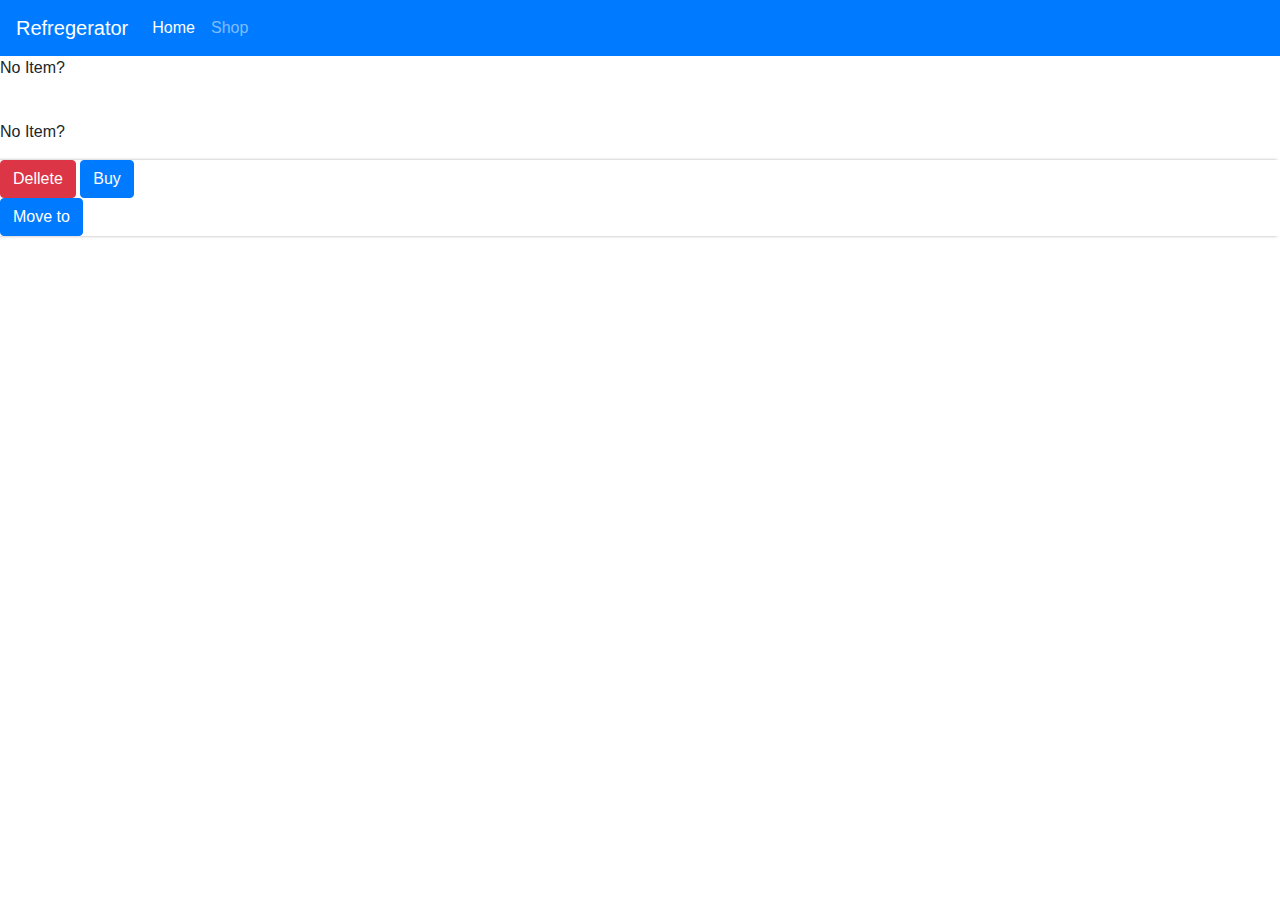
==== src/main/resources/templates/shop.html @ 3ba70974 "items buttons and shop page" ====
<!DOCTYPE html>
<!--
To change this license header, choose License Headers in Project Properties.
To change this template file, choose Tools | Templates
and open the template in the editor.
-->
<html >
    <head>
        <title>TODO supply a title</title>
        <meta charset="UTF-8"></meta>
        <meta name="viewport" content="width=device-width, initial-scale=1.0"></meta>
        <link rel="stylesheet" href="https://stackpath.bootstrapcdn.com/bootstrap/4.4.1/css/bootstrap.min.css" integrity="sha384-Vkoo8x4CGsO3+Hhxv8T/Q5PaXtkKtu6ug5TOeNV6gBiFeWPGFN9MuhOf23Q9Ifjh" crossorigin="anonymous">
        <link rel="stylesheet" th:href="@{/style.css}"/>
    </head>
    <body xmlns:th="http://www.thymeleaf.org">
<!--        <a href="/persons">Persons</a>
        <div th:switch="${items}">
            <h2 th:case="null">No items yet!</h2>
            <div th:case="*">
                <h2>Person</h2>
                <table>
                    <thead>
                        <tr>
                            <th>id</th>
                            <th>Name</th>
                        </tr>
                    </thead>
                    <tbody>
                        <tr th:each="item : ${items}">
                            <td th:text="${item.id}"></td>
                            <td th:text="${item.name}"></td>
                        </tr>
                    </tbody>
                </table>
            </div>      
            <p><a href="/persons">Persons</a></p>
        </div>-->
        
        <div class="header_container">
            <header>
                <nav class="navbar navbar-expand-lg navbar-dark bg-primary">
                    <a class="navbar-brand" href="#">Refregerator</a>
                    <button class="navbar-toggler" type="button" data-toggle="collapse" data-target="#navbarNav" aria-controls="navbarNav" aria-expanded="false" aria-label="Toggle navigation">
                      <span class="navbar-toggler-icon"></span>
                    </button>
                    <div class="collapse navbar-collapse navbar-end" id="navbarNav">
                      <ul class="navbar-nav">
                        <li class="nav-item active">
                          <a class="nav-link" href="/">Home</a>
                        </li>
                        <li class="nav-item">
                          <a class="nav-link" href="/shop/">Shop <span class="sr-only">(current)</span></a>
                        </li>
                      </ul>
                    </div>
                  </nav>
            </header>
        </div>
        <div class="shop">
            <div class="section_content">
                <div th:each="item: ${shop.getContents()}" class="item">
                    <div class="item_header" >
                        <p class="item_name" th:text="${item.getItem().getName()}">No Item?</p>
                    </div>
                    <img class="item_picture" th:src="@{${item.getItem().getPic()}}"/>
                    <div class="item_footer">
                        <p class="item_state" th:style="'color:'+@{${item.getItem().getStateColor()}}" th:text="${item.getItem().getState()}">No Item?</p>
                    </div>
                    <div class="item_options">
                        <div th:switch="${item.getItem().getState()}">
                            <button class="btn btn-outline-danger active" th:case="spoiled">
                                Dellete
                            </button>
                            <button class="btn btn-outline-primary active" th:case="*">
                                Buy
                            </button>
                        </div>
                        <button class="btn btn-outline-primary active">
                            Move to
                        </button>
                    </div>
                </div>
            </div>
        </div>
        <script>
            items = document.getElementsByClassName("item_options");
            if(items){
            a = 1;
                for (i=0;i<=items.length-1;i++){
                    // console.log(items[i]);
                    // console.log(a);
                    if(a==3){
                        items[i].style.left="-105px";
                        items[i].style.boxShadow="-3px 0px 3px 0px rgba(0, 0, 0, 0.308)";
                        a=1;
                    }else if(i==items.length-1){
                        items[i].style.left="-105px";
                        items[i].style.boxShadow="-3px 0px 3px 0px rgba(0, 0, 0, 0.308)";
                    }else{
                        a++;
                    }
                }
            }
        </script>

        <script src="https://code.jquery.com/jquery-3.4.1.slim.min.js" integrity="sha384-J6qa4849blE2+poT4WnyKhv5vZF5SrPo0iEjwBvKU7imGFAV0wwj1yYfoRSJoZ+n" crossorigin="anonymous"></script>
        <script src="https://cdn.jsdelivr.net/npm/popper.js@1.16.0/dist/umd/popper.min.js" integrity="sha384-Q6E9RHvbIyZFJoft+2mJbHaEWldlvI9IOYy5n3zV9zzTtmI3UksdQRVvoxMfooAo" crossorigin="anonymous"></script>
        <script src="https://stackpath.bootstrapcdn.com/bootstrap/4.4.1/js/bootstrap.min.js" integrity="sha384-wfSDF2E50Y2D1uUdj0O3uMBJnjuUD4Ih7YwaYd1iqfktj0Uod8GCExl3Og8ifwB6" crossorigin="anonymous"></script>
    </body>
</html>
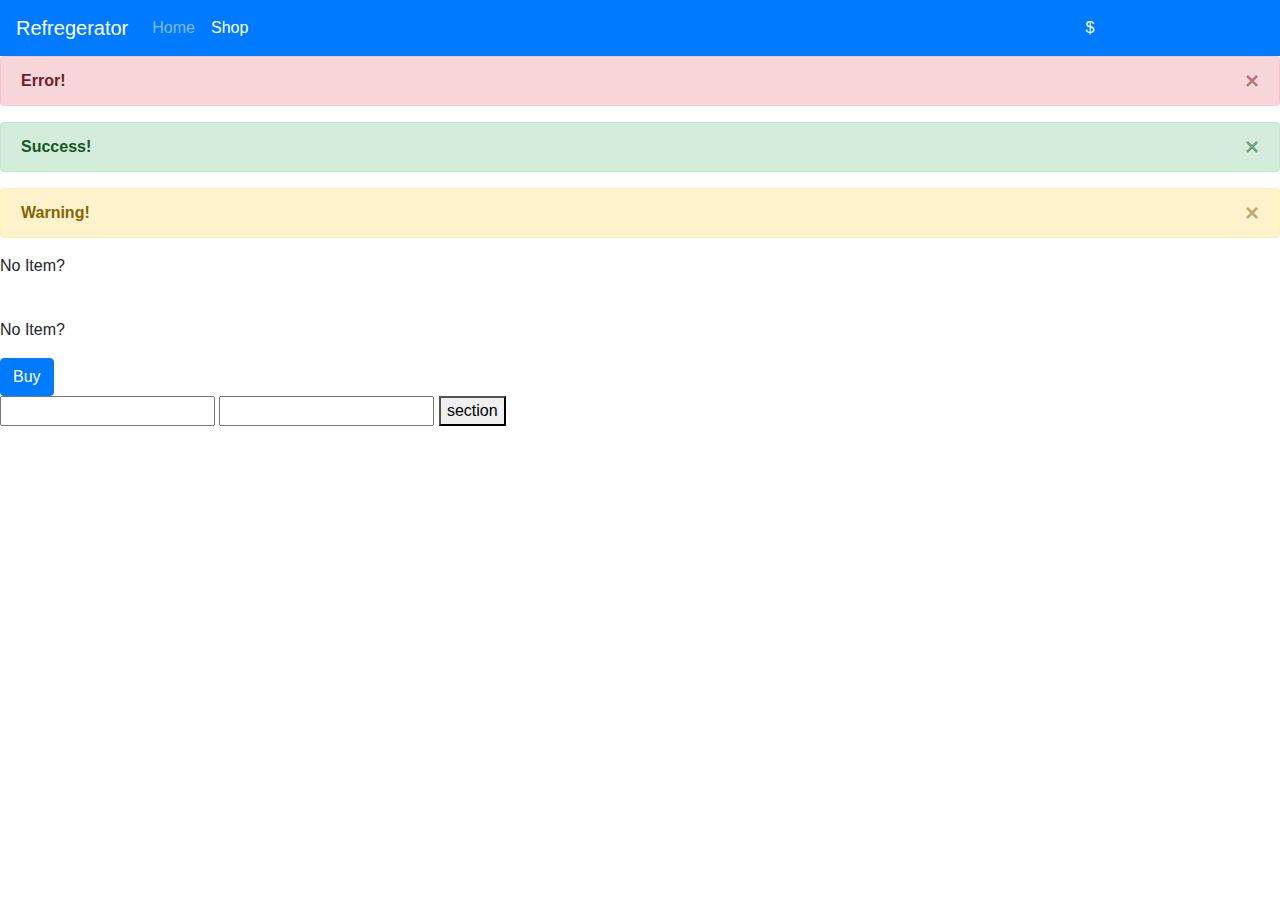
==== commit 35a1c5e0: "add money and some polishing" ====
--- a/src/main/resources/templates/shop.html
+++ b/src/main/resources/templates/shop.html
@@ -6,7 +6,7 @@
 -->
 <html >
     <head>
-        <title>TODO supply a title</title>
+        <title>Shop</title>
         <meta charset="UTF-8"></meta>
         <meta name="viewport" content="width=device-width, initial-scale=1.0"></meta>
         <link rel="stylesheet" href="https://stackpath.bootstrapcdn.com/bootstrap/4.4.1/css/bootstrap.min.css" integrity="sha384-Vkoo8x4CGsO3+Hhxv8T/Q5PaXtkKtu6ug5TOeNV6gBiFeWPGFN9MuhOf23Q9Ifjh" crossorigin="anonymous">
@@ -43,66 +43,89 @@
                     <button class="navbar-toggler" type="button" data-toggle="collapse" data-target="#navbarNav" aria-controls="navbarNav" aria-expanded="false" aria-label="Toggle navigation">
                       <span class="navbar-toggler-icon"></span>
                     </button>
-                    <div class="collapse navbar-collapse navbar-end" id="navbarNav">
-                      <ul class="navbar-nav">
-                        <li class="nav-item active">
+                    <div class="collapse navbar-collapse" id="navbarNav">
+                      <ul class="navbar-nav col-10">
+                        <li class="nav-item">
                           <a class="nav-link" href="/">Home</a>
                         </li>
-                        <li class="nav-item">
+                        <li class="nav-item active">
                           <a class="nav-link" href="/shop/">Shop <span class="sr-only">(current)</span></a>
                         </li>
+                        
+                      </ul>
+                      <ul class="navbar-nav col-2 money">
+                            <li class="nav-item active">
+                                <a class="nav-link" href="/money-change?money=1000"><span th:text="${refrigerator.getMoney()}"></span> $</a>
+                            </li>
                       </ul>
                     </div>
                   </nav>
             </header>
         </div>
+        
+        <div class="message">
+            <div th:switch="${message}">
+                <div th:case="null"></div>
+                <div th:case="*">
+                    <div th:switch="${message_type}">
+                        <div th:case="null">
+                            <div class="alert alert-danger alert-dismissible fade show ">
+                                <strong>Error!</strong>
+                                <span th:text="${message}"></span>
+                                <button type="button" class="close" data-dismiss="alert">&times;</button>
+                            </div>
+                        </div>
+                        <div th:case="success">
+                            <div class="alert alert-success alert-dismissible fade show">
+                                <strong>Success!</strong>
+                                <span th:text="${message}"></span>
+                                <button type="button" class="close" data-dismiss="alert">&times;</button>
+                            </div>
+                        </div>
+                        <div th:case="warning">
+                            <div class="alert alert-warning alert-dismissible fade show ">
+                                <strong>Warning!</strong>
+                                <span th:text="${message}"></span>
+                                <button type="button" class="close" data-dismiss="alert">&times;</button>
+                            </div>
+                        </div>
+                    </div>
+                </div>
+            </div>
+        </div>
         <div class="shop">
             <div class="section_content">
-                <div th:each="item: ${shop.getContents()}" class="item">
+                <div th:each="item: ${items}" class="item">
                     <div class="item_header" >
                         <p class="item_name" th:text="${item.getItem().getName()}">No Item?</p>
                     </div>
                     <img class="item_picture" th:src="@{${item.getItem().getPic()}}"/>
                     <div class="item_footer">
-                        <p class="item_state" th:style="'color:'+@{${item.getItem().getStateColor()}}" th:text="${item.getItem().getState()}">No Item?</p>
+                        <p class="item_state" th:text="${item.getPrice()}+' $'">No Item?</p>
                     </div>
                     <div class="item_options">
-                        <div th:switch="${item.getItem().getState()}">
-                            <button class="btn btn-outline-danger active" th:case="spoiled">
-                                Dellete
-                            </button>
-                            <button class="btn btn-outline-primary active" th:case="*">
-                                Buy
-                            </button>
+                        <button class="btn btn-outline-primary active section_button">
+                            Buy
+                        </button>
+                        <div class="secton_list">
+                            <div th:each="section: ${sections}">
+                                <!-- <a style="color: black;" th:text="${section.getName()}" th:href="'/shop-buy-item?itemId='+@{${item.getId()}}+'&'+'sectionId='+@{${section.getId()}}"></a> -->
+                                <form  action="/shop-buy" method="post">
+                                    <input type="text" class="hiden" name="itemId" th:value="${item.getId()}">
+                                    <input type="text" class="hiden" name="sectionId" th:value="${section.getId()}">
+                                    <button class="submit_button" type="submit" th:text="${section.getName()}">section</button>
+                                </form>
+                            </div>
                         </div>
-                        <button class="btn btn-outline-primary active">
-                            Move to
-                        </button>
                     </div>
                 </div>
             </div>
         </div>
         <script>
-            items = document.getElementsByClassName("item_options");
-            if(items){
-            a = 1;
-                for (i=0;i<=items.length-1;i++){
-                    // console.log(items[i]);
-                    // console.log(a);
-                    if(a==3){
-                        items[i].style.left="-105px";
-                        items[i].style.boxShadow="-3px 0px 3px 0px rgba(0, 0, 0, 0.308)";
-                        a=1;
-                    }else if(i==items.length-1){
-                        items[i].style.left="-105px";
-                        items[i].style.boxShadow="-3px 0px 3px 0px rgba(0, 0, 0, 0.308)";
-                    }else{
-                        a++;
-                    }
-                }
-            }
+            window.setTimeout(function() {
+                $(".alert").remove(); 
+            }, 2000);
         </script>
-
         <script src="https://code.jquery.com/jquery-3.4.1.slim.min.js" integrity="sha384-J6qa4849blE2+poT4WnyKhv5vZF5SrPo0iEjwBvKU7imGFAV0wwj1yYfoRSJoZ+n" crossorigin="anonymous"></script>
         <script src="https://cdn.jsdelivr.net/npm/popper.js@1.16.0/dist/umd/popper.min.js" integrity="sha384-Q6E9RHvbIyZFJoft+2mJbHaEWldlvI9IOYy5n3zV9zzTtmI3UksdQRVvoxMfooAo" crossorigin="anonymous"></script>
         <script src="https://stackpath.bootstrapcdn.com/bootstrap/4.4.1/js/bootstrap.min.js" integrity="sha384-wfSDF2E50Y2D1uUdj0O3uMBJnjuUD4Ih7YwaYd1iqfktj0Uod8GCExl3Og8ifwB6" crossorigin="anonymous"></script>
